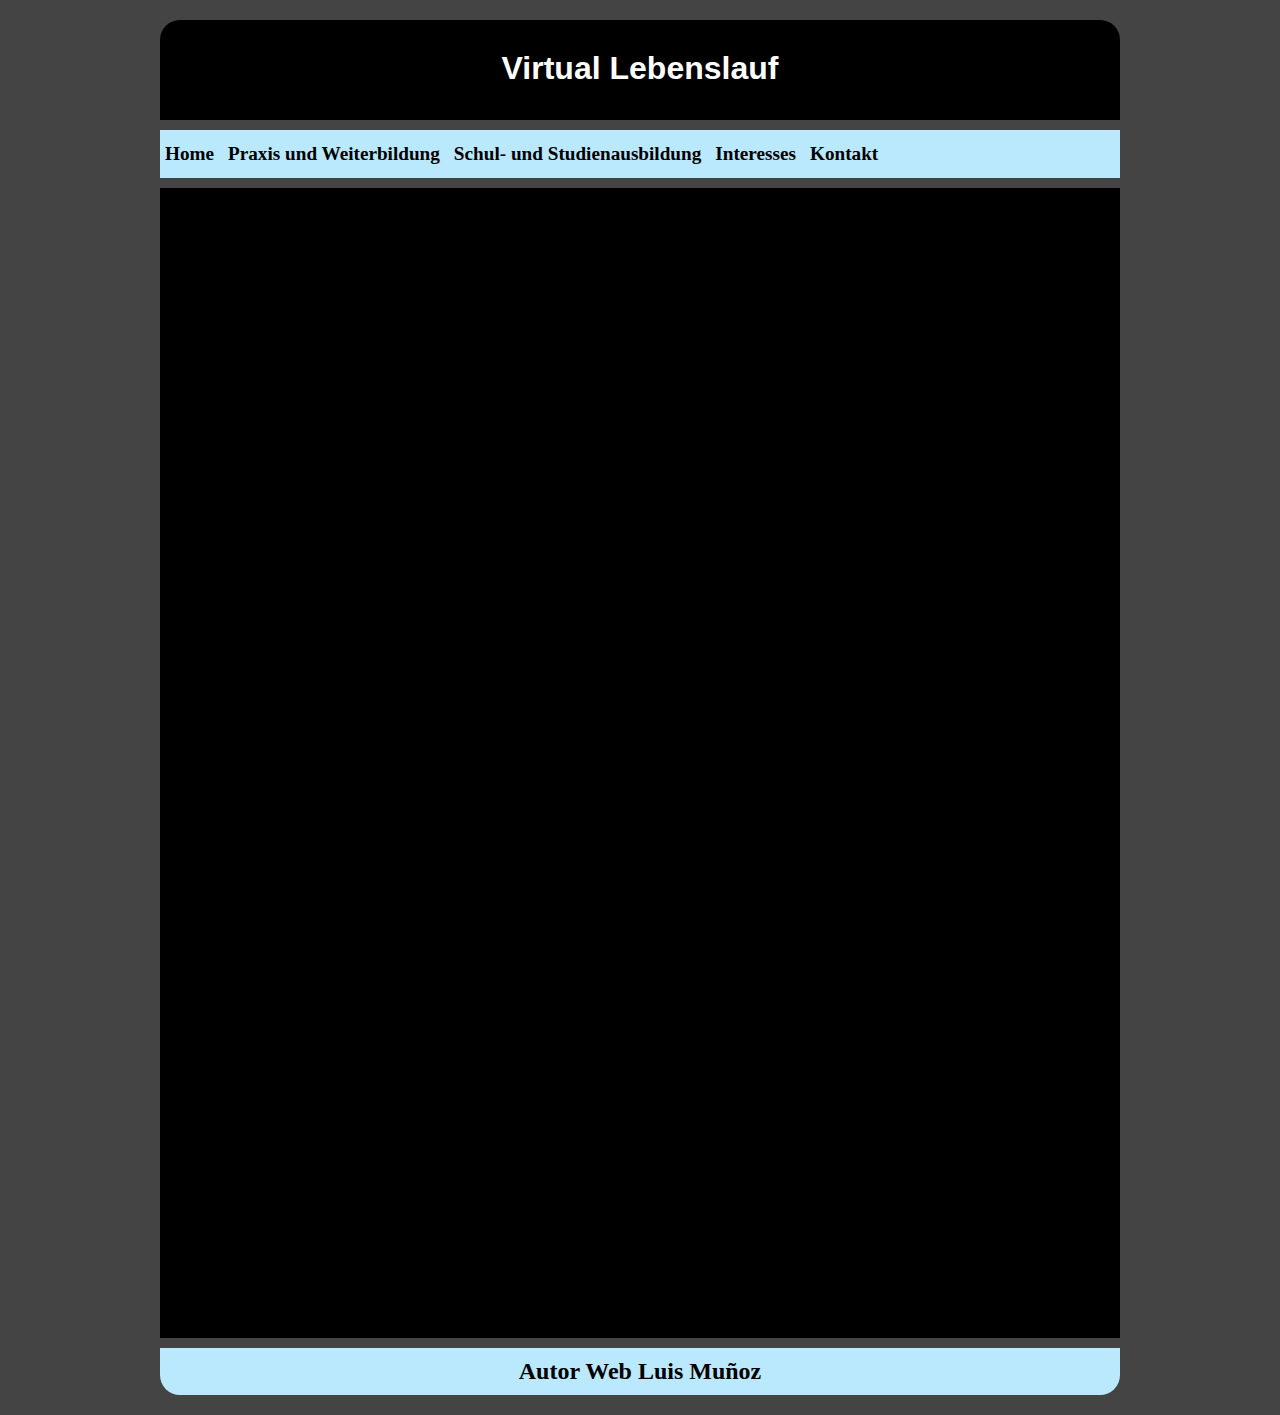
==== kontakt.html @ 7c476f8c "Upload date" ====
<!DOCTYPE html>
<html lang="de" dir="de">
  <head>
    <meta charset="utf-8">
    <title>Praxis-weiterbildung</title>
    <link rel="stylesheet" href="css/styles-3.css">
  </head>
  <body>
    <div class="contenedor-2">
      <header class="cabeza">
        <h1 class="top">Virtual Lebenslauf </h1>
      </header>
        <nav class="menu">
          <ul class="menu-1">
            <li><a href="index.html">Home</a></li>
            <li><a href="./praxis-weiterbildung.html">Praxis und Weiterbildung</a></li>
            <li><a href="./schul_studienausbildung.html">Schul- und Studienausbildung</a></li>
            <li><a href="./interesses.html">Interesses</a></li>
            <li><a href="./kontakt.html">Kontakt</a></li>
           </ul>
        </nav>
        <section class="description_1">
            <article class="description-1">
            </article>
          </section>
       <footer>
        <h2>Autor Web Luis Muñoz</h2>
       </footer>
    </div>
  </body>
</html>
---- css/styles-3.css ----
*{
    margin: 0px;
    border: 0px;
    padding: 0px;
}
body{
    background: #444;
    color: #fff;
}

.contenedor-2 {
    width: 960px;
    margin: auto;
    margin-top: 20px;
    margin-bottom: 20px;
    border-radius: 20px;
    overflow: hidden;
}
/* header  */

.cabeza {
    height: 100px;
    background: #000;
    margin-bottom: 10px;
  }
  .top {
    font-size: 2em;
    text-align: center;
    line-height: 3em;
    font-family: sans-serif;
  }

  /* menu  */
  .menu{
    background: #BAE8FD;
    color: black;
    height: 3em;
  }
  .menu-1 li{
    color: black;
    font-size: 1.2em;
    text-align: center;
    line-height: 2em;
    font-weight: bolder;
    display: inline-block;
    list-style: none;
    text-decoration: none;
  }
  .menu li a{
    color: black;
    text-decoration: none;
    display: block;
    padding: 5px;
  }
  .menu li a:Hover{
    background-color: #1ad652;
    transition: all .3s;
  }
  /* body  */
  .description_1{
    width: 1000px;
    height: 1150px;
    float: left;
    background: black;
    margin-top: 10px;
    margin-right: 10px;
    margin-bottom: 10px;
  }
  .description-1{
    font-family: Arial, Helvetica, sans-serif;
    font-size: 18px;
    text-align: center;
    text-decoration: none;
    line-height: 2em;
    list-style: none;
    margin-left: 10px;
    margin-right: 10px;
  
  }
  .h_1 {
    margin-top: 20px;
    font-size: 23px;
  }

  .personal{
    font-size: 19px;
  }
  .link{
    color:#ebd534;
    font-size: 19px;
  }
  table{
    margin-top: 10px;
    margin-left: auto;
    margin-right: auto;
    border-collapse: collapse;
  }
  td,
  th{
    border: 2px solid white;
    padding-top: 10px;
    padding-left: 10px;
    padding-bottom: 5px;
    padding-right: 10px;
    
  }
 caption{
    padding: 10px;
    font-size: 1.2em;
    font-family: Arial, Helvetica, sans-serif;
  }
  /* footer  */

  footer {
    background:#BAE8FD;
    color:black;
    font-size: 1em;
    text-align: center;
    clear: both;
    padding: 10px;
    font-style: Arial;
  }
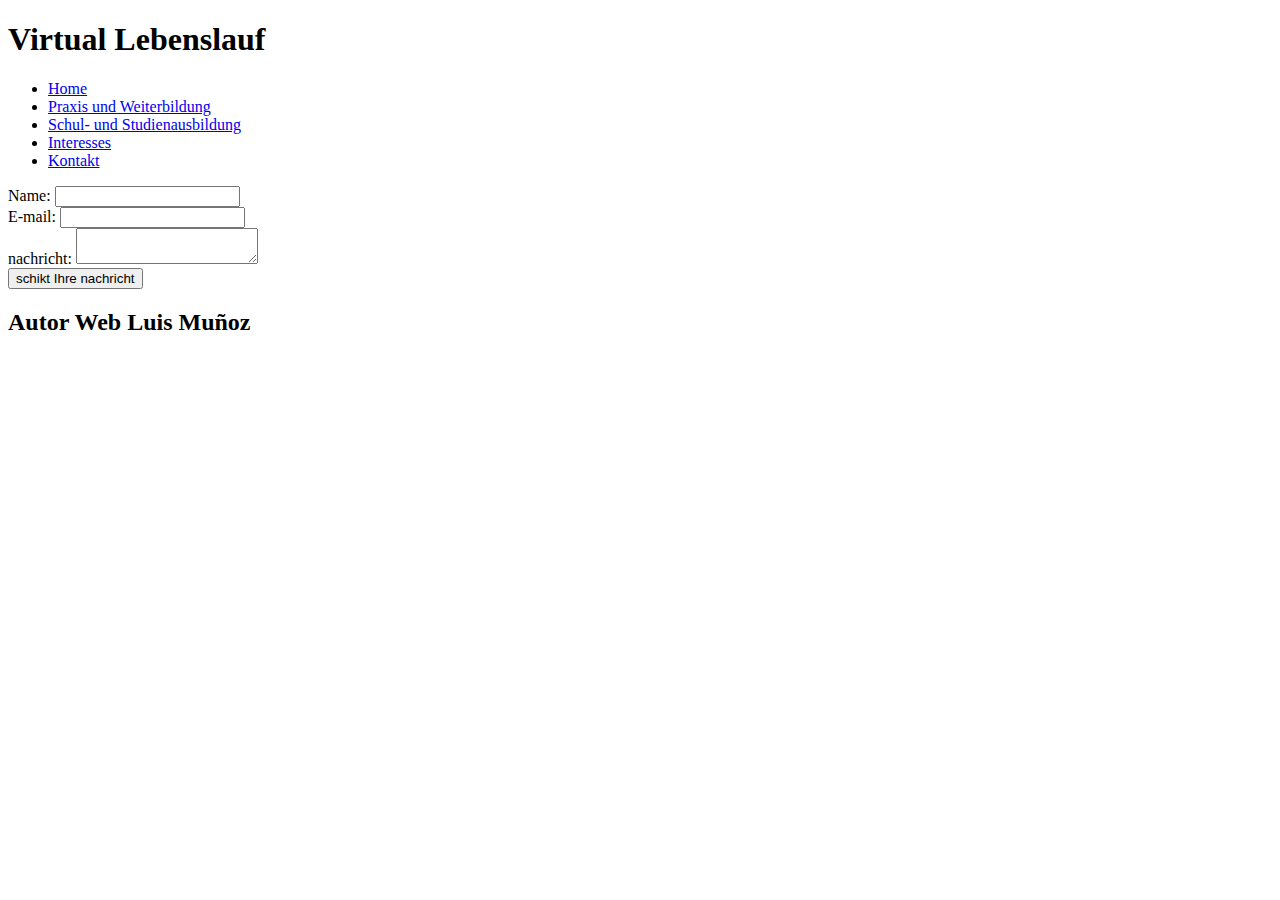
==== commit 3045dac0: "interesses update  und  Kontakt update" ====
--- a/kontakt.html
+++ b/kontakt.html
@@ -3,7 +3,7 @@
   <head>
     <meta charset="utf-8">
     <title>Praxis-weiterbildung</title>
-    <link rel="stylesheet" href="css/styles-3.css">
+    <link rel="stylesheet" href="">
   </head>
   <body>
     <div class="contenedor-2">
@@ -21,6 +21,24 @@
         </nav>
         <section class="description_1">
             <article class="description-1">
+              <form action="/my-handling-form-page" method="post">
+    <div>
+        <label for="name">Name:</label>
+        <input type="text" class="name" />
+    </div>
+    <div>
+        <label for="mail">E-mail:</label>
+        <input type="Email" class="mail" />
+    </div>
+    <div>
+        <label for="msg">nachricht:</label>
+        <textarea class="msg"></textarea>
+    </div>
+
+    <div class="button">
+        <button type="submit">schikt Ihre  nachricht </button>
+    </div>
+</form>
             </article>
           </section>
        <footer>
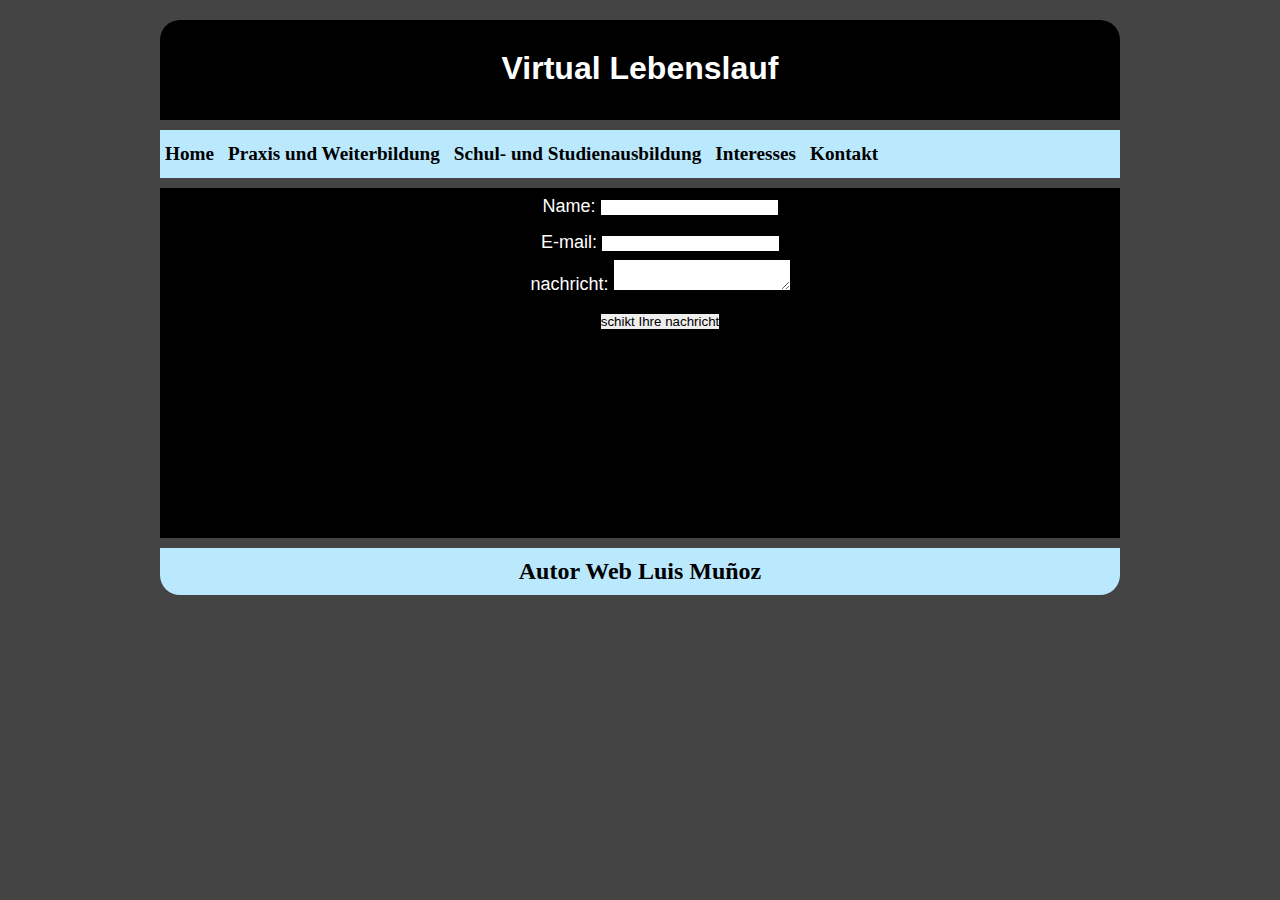
==== commit 5697de94: "new css file Kontakt" ====
--- a/kontakt.html
+++ b/kontakt.html
@@ -3,7 +3,7 @@
   <head>
     <meta charset="utf-8">
     <title>Praxis-weiterbildung</title>
-    <link rel="stylesheet" href="">
+    <link rel="stylesheet" href="./css/styles4.css">
   </head>
   <body>
     <div class="contenedor-2">
--- a/css/styles4.css
+++ b/css/styles4.css
@@ -0,0 +1,122 @@
+*{
+    margin: 0px;
+    border: 0px;
+    padding: 0px;
+}
+body{
+    background: #444;
+    color: #fff;
+}
+
+.contenedor-2 {
+    width: 960px;
+    margin: auto;
+    margin-top: 20px;
+    margin-bottom: 20px;
+    border-radius: 20px;
+    overflow: hidden;
+}
+/* header  */
+
+.cabeza {
+    height: 100px;
+    background: #000;
+    margin-bottom: 10px;
+  }
+  .top {
+    font-size: 2em;
+    text-align: center;
+    line-height: 3em;
+    font-family: sans-serif;
+  }
+
+  /* menu  */
+  .menu{
+    background: #BAE8FD;
+    color: black;
+    height: 3em;
+  }
+  .menu-1 li{
+    color: black;
+    font-size: 1.2em;
+    text-align: center;
+    line-height: 2em;
+    font-weight: bolder;
+    display: inline-block;
+    list-style: none;
+    text-decoration: none;
+  }
+  .menu li a{
+    color: black;
+    text-decoration: none;
+    display: block;
+    padding: 5px;
+  }
+  .menu li a:Hover{
+    background-color: #1ad652;
+    transition: all .3s;
+  }
+  /* body  */
+  .description_1{
+    width: 1000px;
+    height: 350px;
+    float: left;
+    background: black;
+    margin-top: 10px;
+    margin-right: 10px;
+    margin-bottom: 10px;
+  }
+  .description-1{
+    font-family: Arial, Helvetica, sans-serif;
+    font-size: 18px;
+    text-align: center;
+    text-decoration: none;
+    line-height: 2em;
+    list-style: none;
+    margin-left: 10px;
+    margin-right: 10px;
+
+  }
+  .h_1 {
+    margin-top: 20px;
+    font-size: 23px;
+  }
+
+  .personal{
+    font-size: 19px;
+  }
+  .link{
+    color:#ebd534;
+    font-size: 19px;
+  }
+  table{
+    margin-top: 10px;
+    margin-left: auto;
+    margin-right: auto;
+    border-collapse: collapse;
+  }
+  td,
+  th{
+    border: 2px solid white;
+    padding-top: 10px;
+    padding-left: 10px;
+    padding-bottom: 5px;
+    padding-right: 10px;
+
+  }
+ caption{
+    padding: 10px;
+    font-size: 1.2em;
+    font-family: Arial, Helvetica, sans-serif;
+  }
+  /* footer  */
+
+  footer {
+    background:#BAE8FD;
+    color:black;
+    font-size: 1em;
+    text-align: center;
+    clear: both;
+    padding: 10px;
+    font-style: Arial;
+  }
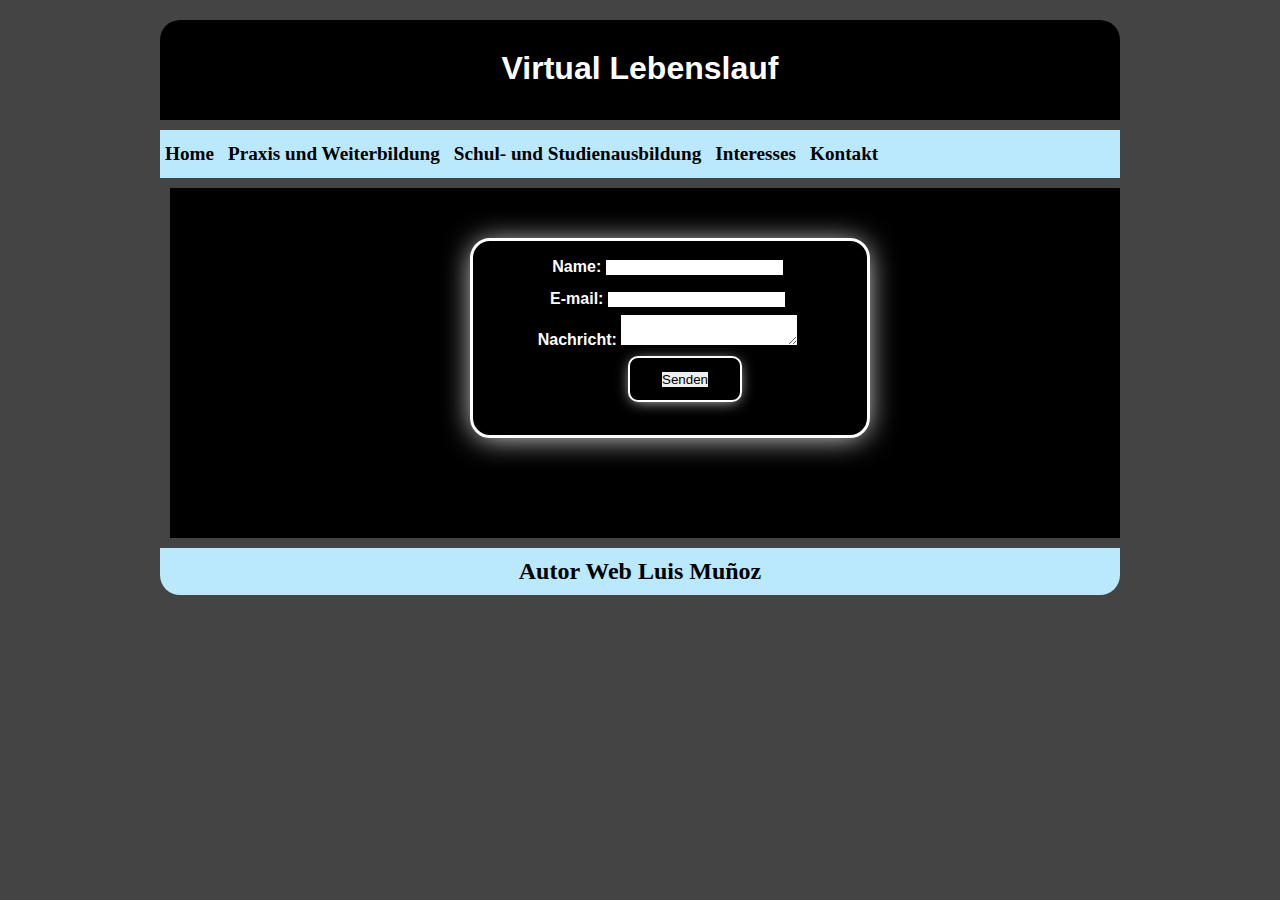
==== commit 2691c412: "kontakt fertig  and  ein fehler beheben" ====
--- a/kontakt.html
+++ b/kontakt.html
@@ -22,23 +22,23 @@
         <section class="description_1">
             <article class="description-1">
               <form action="/my-handling-form-page" method="post">
-    <div>
-        <label for="name">Name:</label>
-        <input type="text" class="name" />
-    </div>
-    <div>
-        <label for="mail">E-mail:</label>
-        <input type="Email" class="mail" />
-    </div>
-    <div>
-        <label for="msg">nachricht:</label>
-        <textarea class="msg"></textarea>
-    </div>
+                  <div>
+                          <label for="name">Name:</label>
+                         <input type="text" class="name" />
+                  </div>
+                  <div>
+                          <label for="mail">E-mail:</label>
+                          <input type="Email" class="mail" />
+                  </div>
+                  <div>
+                          <label for="msg">Nachricht:</label>
+                          <textarea class="msg"></textarea>
+                  </div>
 
-    <div class="button">
-        <button type="submit">schikt Ihre  nachricht </button>
-    </div>
-</form>
+                 <div class="button">
+                      <button type="submit"> Senden </button>
+                 </div>
+             </form>
             </article>
           </section>
        <footer>
--- a/css/styles4.css
+++ b/css/styles4.css
@@ -65,50 +65,56 @@
     margin-top: 10px;
     margin-right: 10px;
     margin-bottom: 10px;
-  }
-  .description-1{
+    margin-left: 10px;
     font-family: Arial, Helvetica, sans-serif;
-    font-size: 18px;
+    font-size: 16px;
     text-align: center;
     text-decoration: none;
     line-height: 2em;
+    font-weight: bold;
     list-style: none;
-    margin-left: 10px;
-    margin-right: 10px;
+}
 
-  }
-  .h_1 {
-    margin-top: 20px;
-    font-size: 23px;
-  }
+  .description-1,
+  .form {
+    width: 400px;
+    height: 200px;
+    margin-left: 300px;
+    margin-right: 300px;
+    margin-top: 50px;
+    padding: 10px 10px 10px 5px;
+    border: 3px solid white;
+    border-radius: 20px;
+    overflow: hidden;
+    box-shadow: 0 2px 30px -4px white;
+    box-sizing: border-box;
+}
 
-  .personal{
-    font-size: 19px;
-  }
-  .link{
-    color:#ebd534;
-    font-size: 19px;
-  }
-  table{
-    margin-top: 10px;
-    margin-left: auto;
-    margin-right: auto;
-    border-collapse: collapse;
-  }
-  td,
-  th{
-    border: 2px solid white;
-    padding-top: 10px;
-    padding-left: 10px;
-    padding-bottom: 5px;
-    padding-right: 10px;
+.button ,
+.submit {
+  background-color: black;
+  width: 100px;
+  margin: 0 150px;
+  padding: 5px;
+  border-radius: 10px;
+  border: 2px solid white;
+  font-family:serif;
+  word-spacing: normal;
+  font-size: 1em;
+  box-shadow: 0 2px 15px -4px white;
+  transition: all 5s;
+}
 
-  }
- caption{
-    padding: 10px;
-    font-size: 1.2em;
-    font-family: Arial, Helvetica, sans-serif;
-  }
+.textarea {
+  min-width: 100px;
+  max-width: 200px;
+  max-width: 100%;
+}
+.button:Hover {
+  cursor: pointer;
+}
+
+
   /* footer  */
 
   footer {
